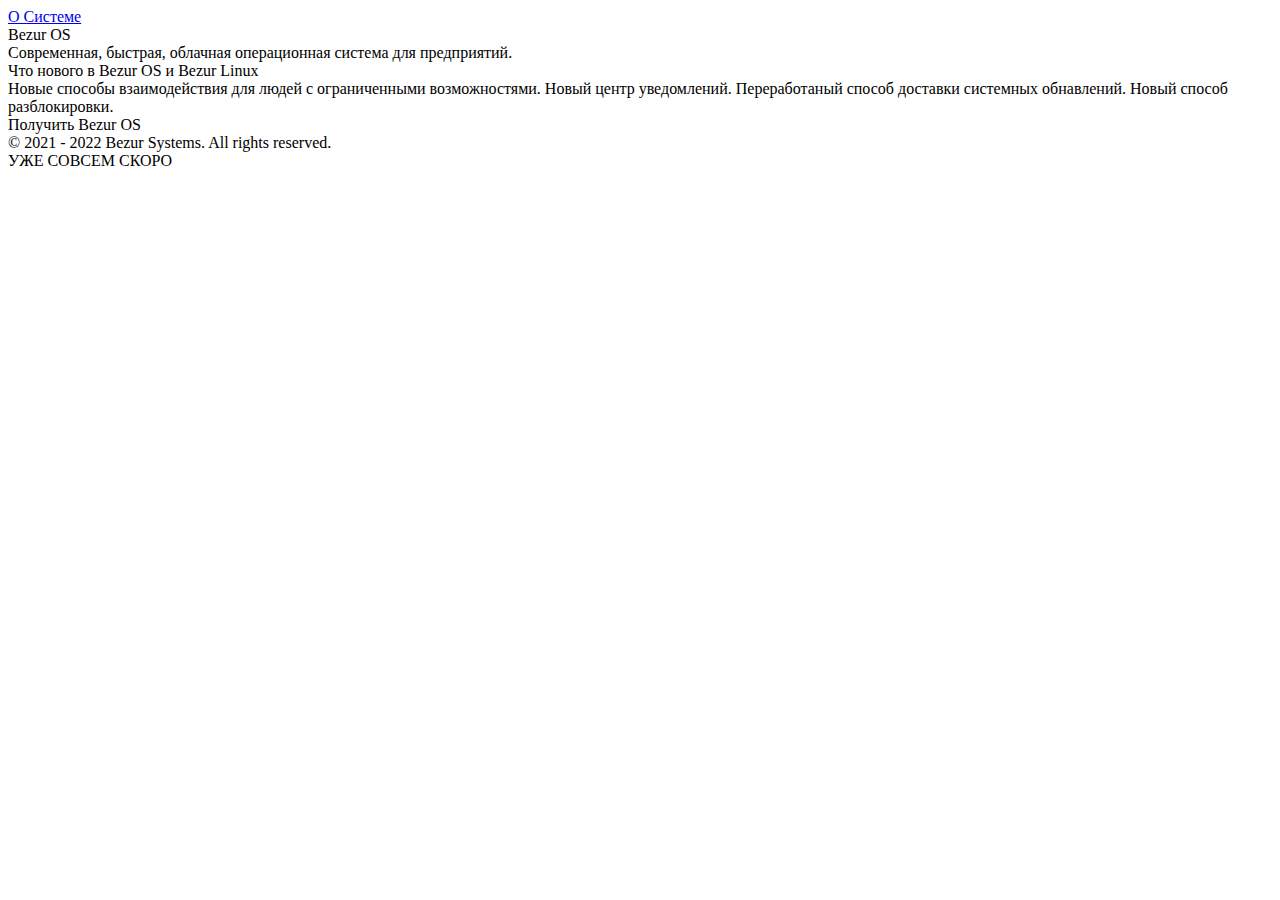
==== index.html @ 1f649b58 "Update" ====
<html>

<head>

    <meta charset="utf-8" />

    <title>Операционная система "Безур"</title>

    <meta name="description" content="Bezur OS - отечественная облачная операционная система для предприятий" /> 

    <link rel="shortcut icon" href="assets/start.png" type="image/png">

    <link rel="stylesheet" href="assets/style.css" />

</head>

<body>

    <div class="wapper">

        <div class="menu">

            <div class="wap">

                <a href="about.html">О Системе</a>

            </div>

        </div>

        <div class="title">Bezur OS</div>

        <div class="text">Современная, быстрая, облачная операционная система для предприятий.</div>

        <div class="image" title="Bezur Linux">

            <div class="gif"></div>

        </div>

        <div class="info">

            <div class="title">Что нового в Bezur OS и Bezur Linux</div>

            <div class="text">

                Новые способы взаимодействия для людей с ограниченными возможностями. Новый центр уведомлений. Переработаный способ доставки системных обнавлений. Новый способ разблокировки.

            </div>

        </div>

        <div class="button" onclick="info(1);">Получить Bezur OS</div>

        <a class="twitter-timeline" href="https://twitter.com/BezurOs?ref_src=twsrc%5Etfw"></a> <script async src="https://platform.twitter.com/widgets.js" charset="utf-8"></script>

        <div class="footer">

            &copy; 2021 - 2022 Bezur Systems. All rights reserved.

        </div>

    </div>

    <div class="infos" id="info" onclick="info(0);">

        <div class="login">

            <div class="text">

                УЖЕ СОВСЕМ СКОРО

            </div>

        </div>

    </div>

    <script>

        function info(id) {

            if(id == 1) {

                document.getElementById("info").style.display = "block";

            } else {

                document.getElementById("info").style.display = "none";

            }

        }

    </script>

    <!-- Yandex.Metrika counter -->
    <script type="text/javascript" >
       (function(m,e,t,r,i,k,a){m[i]=m[i]||function(){(m[i].a=m[i].a||[]).push(arguments)};
       m[i].l=1*new Date();k=e.createElement(t),a=e.getElementsByTagName(t)[0],k.async=1,k.src=r,a.parentNode.insertBefore(k,a)})
       (window, document, "script", "https://mc.yandex.ru/metrika/tag.js", "ym");

       ym(85739713, "init", {
            clickmap:true,
            trackLinks:true,
            accurateTrackBounce:true
       });
    </script>
    <noscript><div><img src="https://mc.yandex.ru/watch/85739713" style="position:absolute; left:-9999px;" alt="" /></div></noscript>
    <!-- /Yandex.Metrika counter -->

</body>

</html>
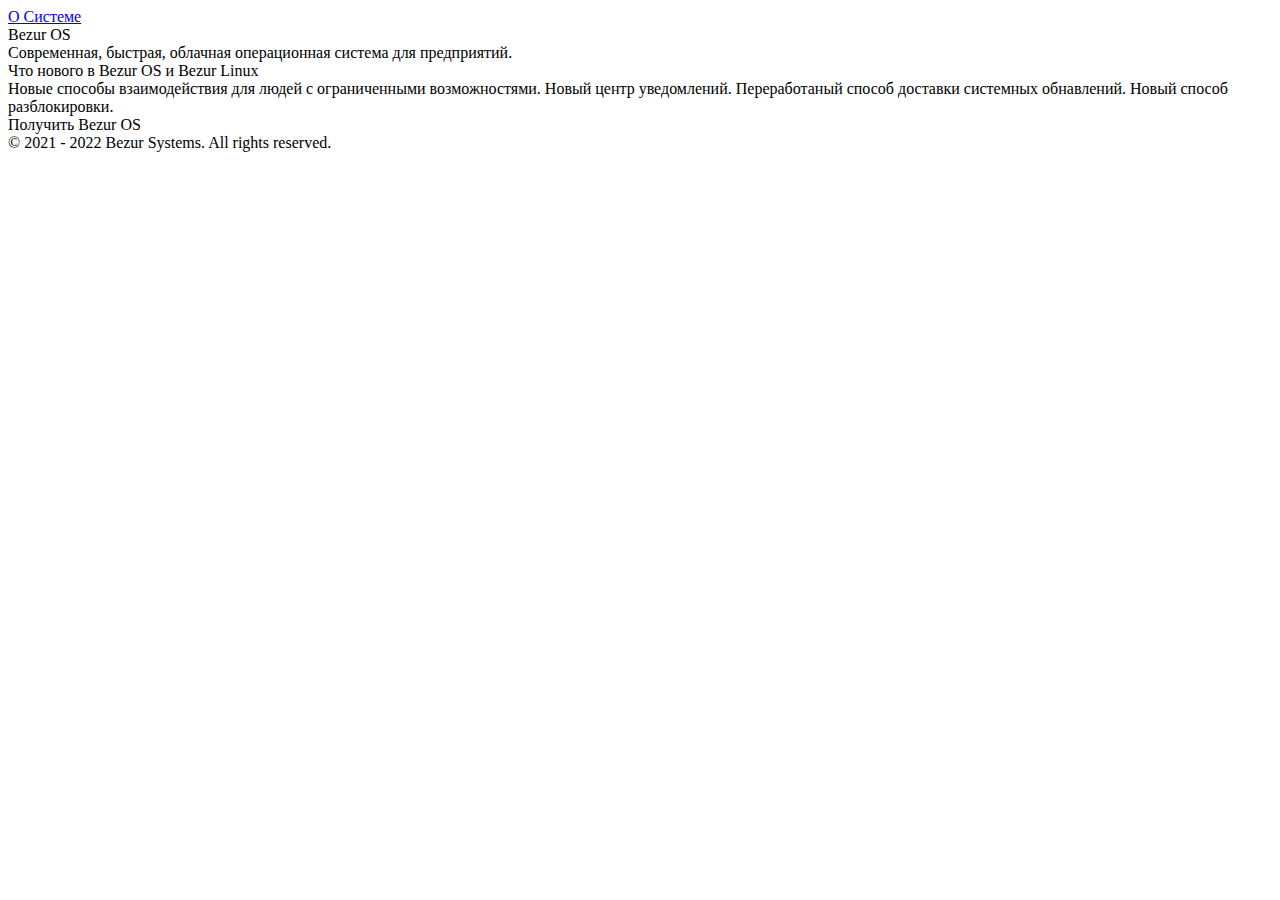
==== commit a441a20f: "Update" ====
--- a/index.html
+++ b/index.html
@@ -62,16 +62,12 @@
 
     </div>
 
-    <div class="infos" id="info" onclick="info(0);">
+    <div class="infos" id="info">
 
-        <div class="login">
-
-            <div class="text">
-
-                УЖЕ СОВСЕМ СКОРО
-
-            </div>
-
+        <div id="my-store-23322772"></div>
+            
+        <div>
+        <script data-cfasync="false" type="text/javascript" src="https://app.ecwid.com/script.js?23322772&data_platform=code&data_date=2022-03-03" charset="utf-8"></script><script type="text/javascript"> xProductBrowser("categoriesPerRow=3","views=grid(20,3) list(60) table(60)","categoryView=grid","searchView=list","id=my-store-23322772");</script>
         </div>
 
     </div>
@@ -82,11 +78,19 @@
 
             if(id == 1) {
 
+                document.getElementById("link").setAttribute("href", "javascript:info(0);");
+
+                document.getElementById("link").innerHTML = "Закрыть";
+
                 document.getElementById("info").style.display = "block";
 
             } else {
 
                 document.getElementById("info").style.display = "none";
+
+                document.getElementById("link").setAttribute("href", "about.html");
+
+                document.getElementById("link").innerHTML = "О Системе";
 
             }
 
